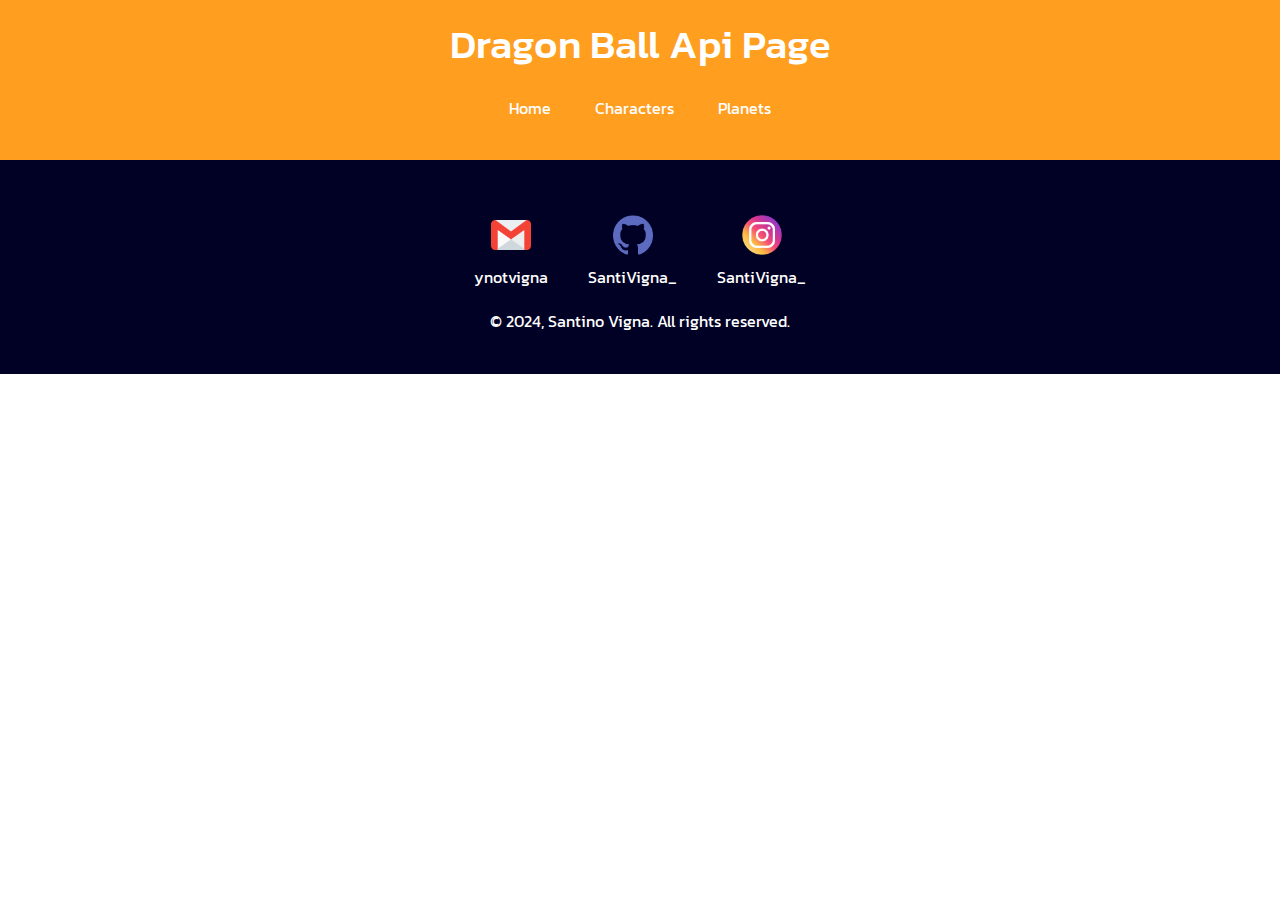
==== index.html @ 96fa2be2 "create structure and design for pages" ====
<!DOCTYPE html>
<html lang="en">
    <head>
        <title></title>
        <meta charset="UTF-8">
        <meta name="viewport" content="width=device-width, initial-scale=1">
        <link href="css/style.css" rel="stylesheet">
        <link href="https://cdn.jsdelivr.net/npm/bootstrap@5.3.3/dist/css/bootstrap.min.css" rel="stylesheet" integrity="sha384-QWTKZyjpPEjISv5WaRU9OFeRpok6YctnYmDr5pNlyT2bRjXh0JMhjY6hW+ALEwIH" crossorigin="anonymous">
    </head>
    <body>
        <header>
            <h1 class="title">Dragon Ball Api Page</h1>
            <nav>
                <a href="index.html">
                    Home
                </a>
                <a href="pages/characters.html">
                    Characters
                </a>
                <a href="pages/planets.html">
                    Planets
                </a>
            </nav>
        </header>
        <main>
            
        </main>
        <footer>
            <section>
                <table>
                    <tr>
                        <td>
                            <a href="ynotvigna@gmail.com">
                                <img src="img/gmailLogo.png" alt="">
                                ynotvigna
                            </a>
                        </td>
                        <td>
                            <a href="https://github.com/SantiVigna">
                                <img src="img/githubLogo.png" alt="">
                                SantiVigna_
                            </a>
                        </td>
                        <td>
                            <a href="https://www.instagram.com/santivigna_/">
                                <img src="img/instagramLogo.png" alt="">
                                SantiVigna_

                            </a>
                        </td>
                    </tr>
                </table>
                <p>© 2024, Santino Vigna. All rights reserved.</p>
            </section>
        </footer>

        <script src="https://cdn.jsdelivr.net/npm/bootstrap@5.3.3/dist/js/bootstrap.bundle.min.js" integrity="sha384-YvpcrYf0tY3lHB60NNkmXc5s9fDVZLESaAA55NDzOxhy9GkcIdslK1eN7N6jIeHz" crossorigin="anonymous"></script>
    </body>
</html>
---- css/style.css ----
@import url('https://fonts.googleapis.com/css2?family=Kanit:ital,wght@0,100;0,200;0,300;0,400;0,500;0,600;0,700;0,800;0,900;1,100;1,200;1,300;1,400;1,500;1,600;1,700;1,800;1,900&display=swap');

* {
    margin: 0;
    padding: 0;
}

header {
    background-color: rgb(255, 158, 31);
    text-align: center;
    margin: auto;
    font-family: kanit;
    padding: 20px;
    color: white;
}

nav a {
    display: inline-block;
    text-decoration: none;
    color: white;
    padding: 20px;
}

nav a:hover{
    background: rgb(4, 99, 75);
    border-radius: 50px;
}

.displayCards {
    display: flex;
    flex-wrap: wrap;
    justify-content: center;
    text-align: center;
    align-items: center;
    
}

.card{
    width: 300px;
    height: 400px;
    border: grey 2px solid;
    margin: 20px;
}

.card img{
    width: 150px;
    height: auto;
    margin: 0 auto;
}

footer {
    margin-bottom: 0px;
    margin: 0 auto;
    text-align: center;
    background-color: rgb(0, 1, 37); 
    color: white;
    height: 18  0px;
    font-family: kanit;
}

table{
    margin: 0 auto;
    padding: 20px;
}

td {
    width: 100px;
}

table img{
    width: 60px;
    padding: 10px;
}

footer section{
    padding: 25px;
}

footer a {
    display: inline-block;
    text-decoration: none;
    color: white;
    padding: 20px;
}
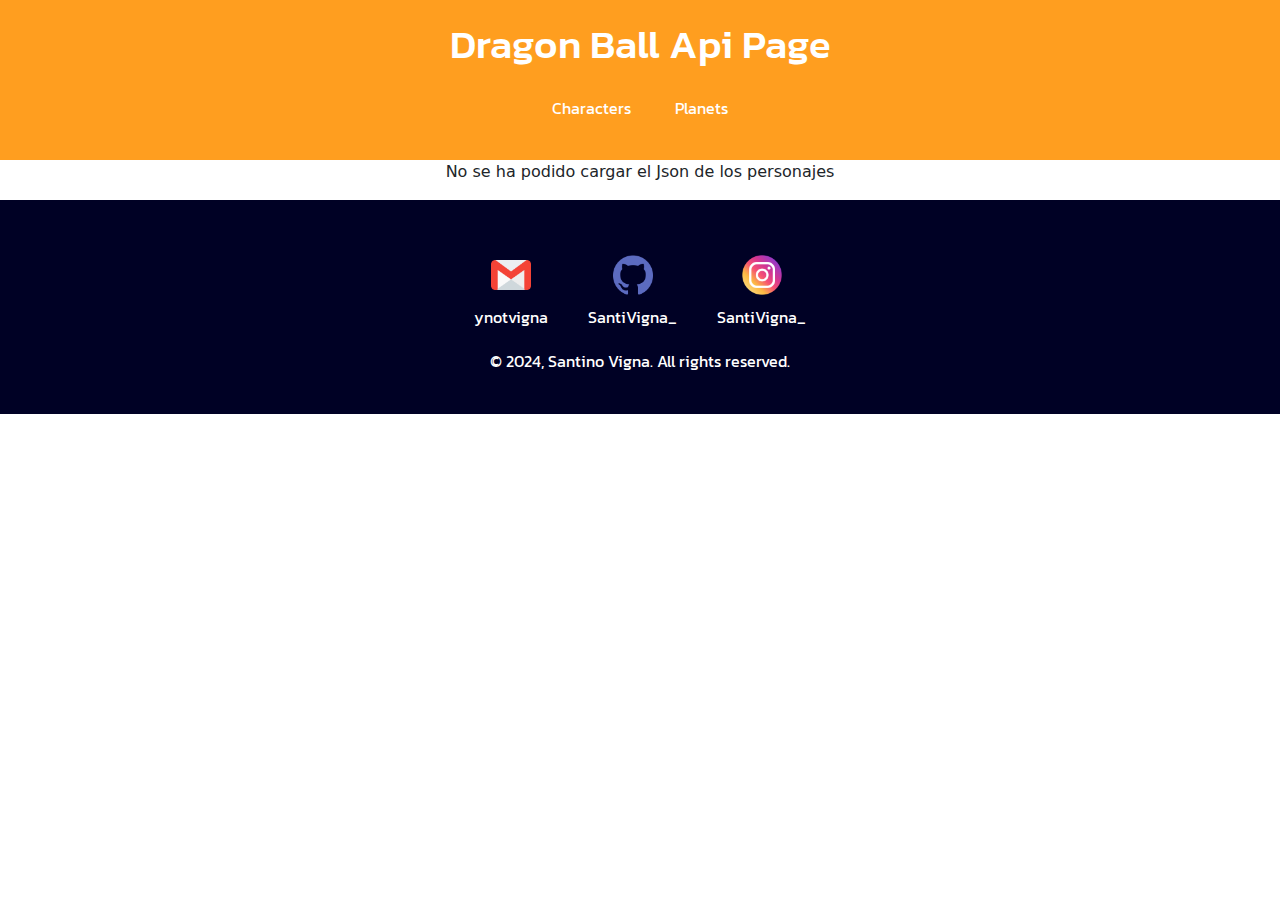
==== commit e651a78a: "style: characters & planets style" ====
--- a/index.html
+++ b/index.html
@@ -4,26 +4,25 @@
         <title></title>
         <meta charset="UTF-8">
         <meta name="viewport" content="width=device-width, initial-scale=1">
-        <link href="css/style.css" rel="stylesheet">
+        <link href="../css/style.css" rel="stylesheet">
         <link href="https://cdn.jsdelivr.net/npm/bootstrap@5.3.3/dist/css/bootstrap.min.css" rel="stylesheet" integrity="sha384-QWTKZyjpPEjISv5WaRU9OFeRpok6YctnYmDr5pNlyT2bRjXh0JMhjY6hW+ALEwIH" crossorigin="anonymous">
     </head>
     <body>
         <header>
-            <h1 class="title">Dragon Ball Api Page</h1>
+            <h1 class="title" id="title">Dragon Ball Api Page</h1>
             <nav>
                 <a href="index.html">
-                    Home
-                </a>
-                <a href="pages/characters.html">
                     Characters
                 </a>
-                <a href="pages/planets.html">
+                <a href="/pages/planets.html">
                     Planets
                 </a>
             </nav>
         </header>
         <main>
-            
+            <div id="charactersection" class="displayCards">
+                
+            </div>
         </main>
         <footer>
             <section>
@@ -31,19 +30,19 @@
                     <tr>
                         <td>
                             <a href="ynotvigna@gmail.com">
-                                <img src="img/gmailLogo.png" alt="">
+                                <img src="../img/gmailLogo.png" alt="">
                                 ynotvigna
                             </a>
                         </td>
                         <td>
                             <a href="https://github.com/SantiVigna">
-                                <img src="img/githubLogo.png" alt="">
+                                <img src="../img/githubLogo.png" alt="">
                                 SantiVigna_
                             </a>
                         </td>
                         <td>
                             <a href="https://www.instagram.com/santivigna_/">
-                                <img src="img/instagramLogo.png" alt="">
+                                <img src="../img/instagramLogo.png" alt="">
                                 SantiVigna_
 
                             </a>
@@ -53,7 +52,7 @@
                 <p>© 2024, Santino Vigna. All rights reserved.</p>
             </section>
         </footer>
-
+        <script src="../js/characters.js"></script>
         <script src="https://cdn.jsdelivr.net/npm/bootstrap@5.3.3/dist/js/bootstrap.bundle.min.js" integrity="sha384-YvpcrYf0tY3lHB60NNkmXc5s9fDVZLESaAA55NDzOxhy9GkcIdslK1eN7N6jIeHz" crossorigin="anonymous"></script>
     </body>
 </html>--- a/css/style.css
+++ b/css/style.css
@@ -1,29 +1,19 @@
-@import url('https://fonts.googleapis.com/css2?family=Kanit:ital,wght@0,100;0,200;0,300;0,400;0,500;0,600;0,700;0,800;0,900;1,100;1,200;1,300;1,400;1,500;1,600;1,700;1,800;1,900&display=swap');
+@import url('https://fonts.googleapis.com/css2?family=Bona+Nova+SC:ital,wght@0,400;0,700;1,400&family=Itim&family=Kanit:ital,wght@0,100;0,200;0,300;0,400;0,500;0,600;0,700;0,800;0,900;1,100;1,200;1,300;1,400;1,500;1,600;1,700;1,800;1,900&display=swap');
+@import url('./header.css');
+@import url('./footer.css');
+@import url('./characters.css');
+@import url('./planets.css');
 
 * {
     margin: 0;
     padding: 0;
 }
 
-header {
-    background-color: rgb(255, 158, 31);
-    text-align: center;
-    margin: auto;
-    font-family: kanit;
-    padding: 20px;
-    color: white;
-}
-
-nav a {
-    display: inline-block;
-    text-decoration: none;
-    color: white;
-    padding: 20px;
-}
-
-nav a:hover{
-    background: rgb(4, 99, 75);
-    border-radius: 50px;
+body {
+    background: url(../img/backgroundImage.png);
+    background-repeat: no-repeat;
+    background-attachment: fixed;
+    background-size: cover;
 }
 
 .displayCards {
@@ -32,56 +22,14 @@
     justify-content: center;
     text-align: center;
     align-items: center;
-    
-}
-
-.card{
-    width: 300px;
-    height: 400px;
-    border: grey 2px solid;
-    margin: 20px;
-}
-
-.card img{
-    width: 150px;
-    height: auto;
-    margin: 0 auto;
-}
-
-footer {
-    margin-bottom: 0px;
-    margin: 0 auto;
-    text-align: center;
-    background-color: rgb(0, 1, 37); 
-    color: white;
-    height: 18  0px;
-    font-family: kanit;
-}
-
-table{
-    margin: 0 auto;
-    padding: 20px;
-}
-
-td {
-    width: 100px;
-}
-
-table img{
-    width: 60px;
-    padding: 10px;
-}
-
-footer section{
-    padding: 25px;
-}
-
-footer a {
-    display: inline-block;
-    text-decoration: none;
-    color: white;
-    padding: 20px;
 }
 
 
 
+
+
+
+
+
+
+
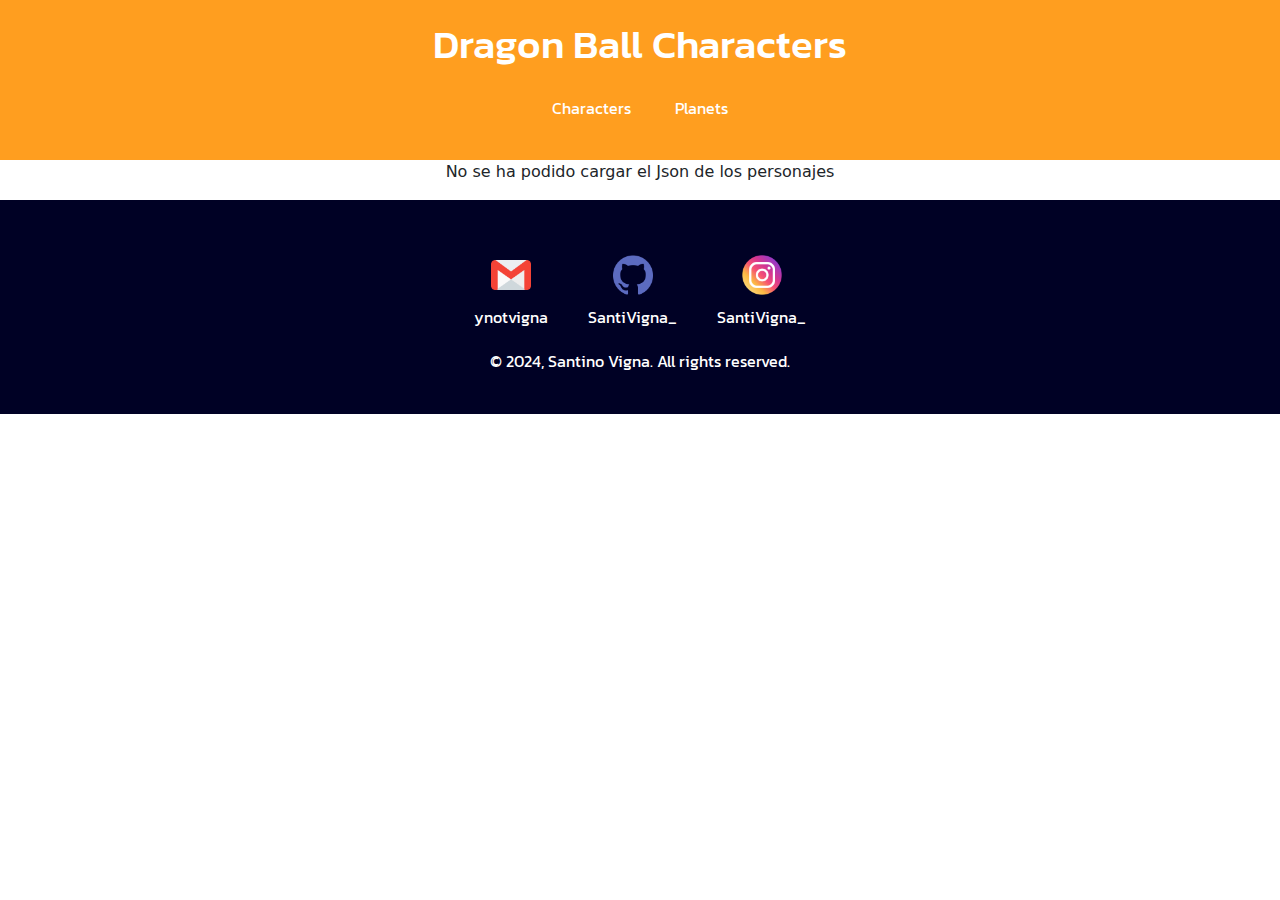
==== commit 7b3266b6: "fix: size of planet cards" ====
--- a/index.html
+++ b/index.html
@@ -9,7 +9,7 @@
     </head>
     <body>
         <header>
-            <h1 class="title" id="title">Dragon Ball Api Page</h1>
+            <h1 class="title" id="title">Dragon Ball Characters</h1>
             <nav>
                 <a href="index.html">
                     Characters
